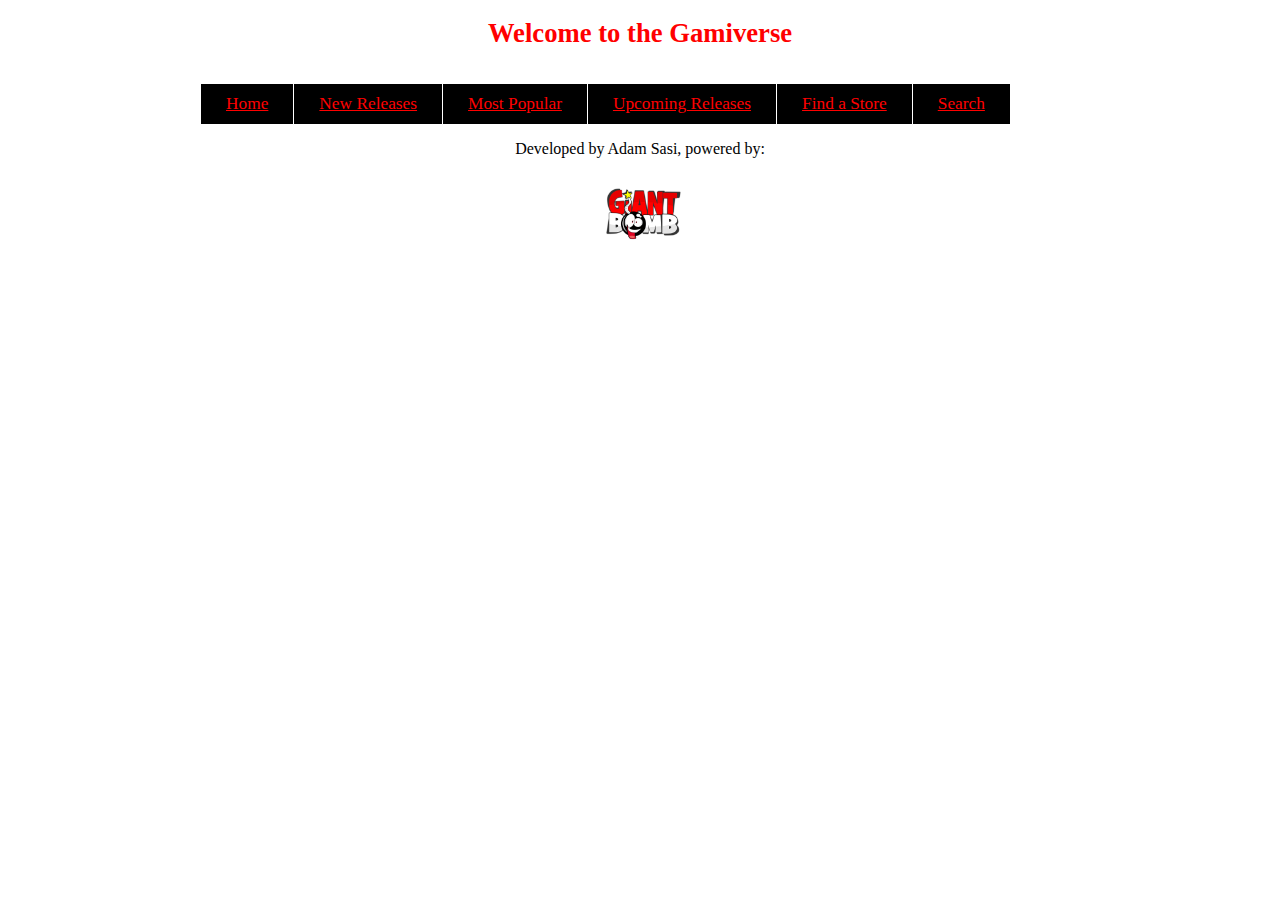
==== final/index.html @ de313f85 "final project using giant bomb api" ====
<!DOCTYPE html>
<html>
<head>
	<title>Grandmaster Sasies Gamiverse</title>
	<link rel="stylesheet" href="css.css"> 
</head>



<body class="body">

	<h1>Welcome to the Gamiverse</h1>

	<div class="menu">
			<ul class="navi">
				<li class="list"><a class="linked" href="index.html">Home</a></li>
				<li class="list"><a class="linked" href="new.html">New Releases</a></li>
				<li class="list"><a class="linked" href="pop.html">Most Popular</a></li>
				<li class="list"><a class="linked" href="upcoming.html">Upcoming Releases</a></li>
				<li class="list"><a class="linked" href="locate.html">Find a Store</a></li>
				<li class="list"><a class="linked" href="search.html">Search</a></li>
			</ul>
	</div>

	<div align="center">
		<p style="text-align:center">Developed by Adam Sasi, powered by:</p>
		<a href="http://www.giantbomb.com" target="_blank"><img src="giantbomb.png", width="10%"></a>
	</div>

</body>
---- final/css.css ----
body /**/
{
	min-width: 980px;
	width: 980px;
	max-width: 100%;
	margin: auto;
	padding: 0px;
	overflow: auto;
}

.menu
{
    height: auto;
	margin: 10px 10px 10px 10px;
	padding: 0px 0px 0px 0px;
	overflow: auto;
}

.navi /**/
{

	text-align:center;
	font-family: "Times New Roman",Georgia,Serif;
	font-size: 13pt;

}

.navi .list /**/
{

	display: inline-block;
	position: relative;
	float: left;
}

.navi .list .linked /**/
{
	display: block;
	color: #f00;
	padding: 10px 25px 10px 25px;
	margin: auto;
	background:#000;
	margin-left: 1px;
	white-space: nowrap;
}

.navi .list .linked:hover /**/
{
	background: #fff;
}

.list:hover .navi /**/
{
	display: block;
	position: absolute;

}

.list:hover .list /**/
{
	float: none;
	font-size: 11px;
	overflow: auto;
}

p /**/
{ 
	text-align: justify;
}

h1 /**/
{
	color: #f00;
	font-size: 20pt;
	text-align: center;
}

footer
{
	text-align: center;
	background: #fff;
	        padding: 5px 0px 5px 0px;
        margin: 5px 2px 5px 2px;
        overflow: auto;
}
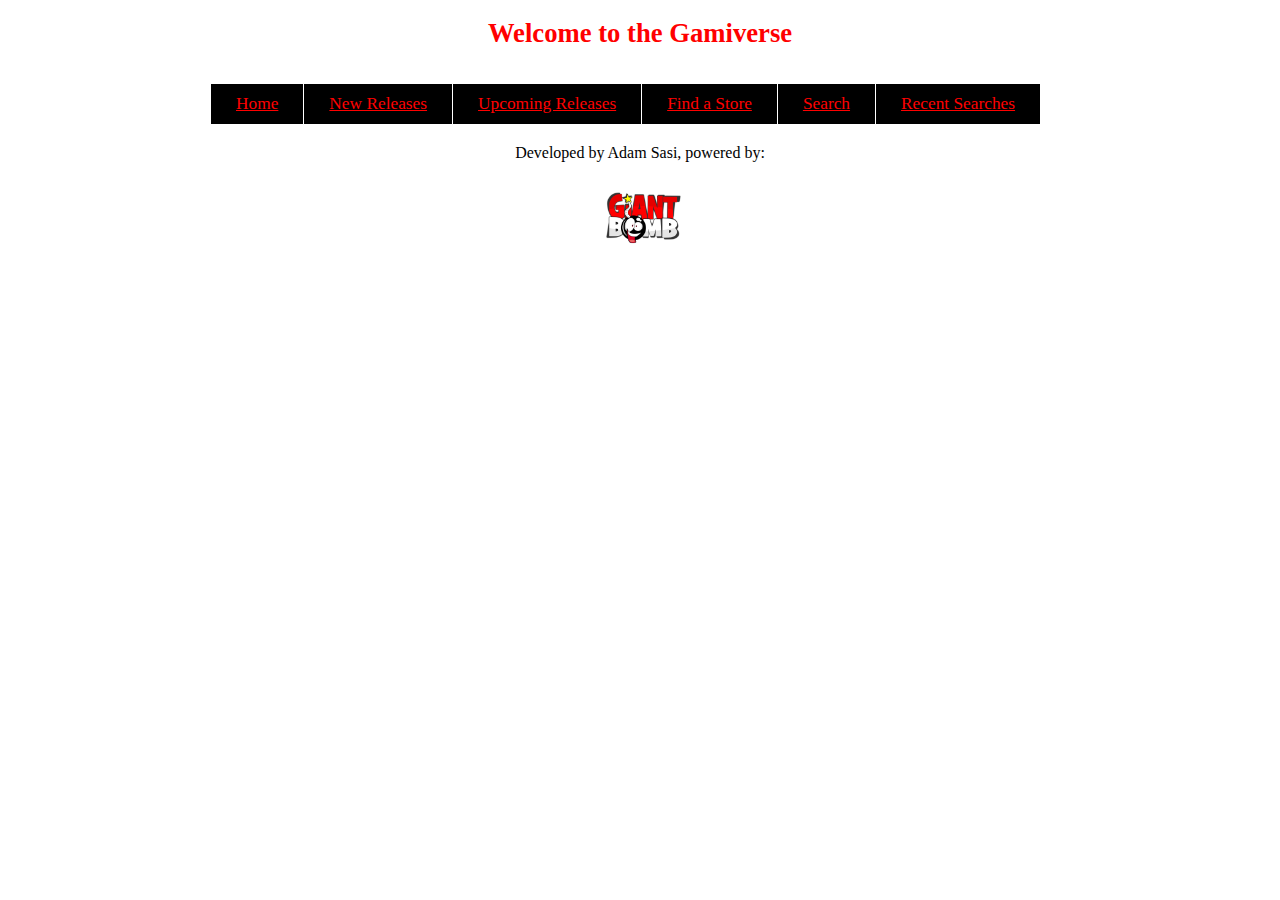
==== commit ef531bc2: "website with full functionality" ====
--- a/final/index.html
+++ b/final/index.html
@@ -11,14 +11,14 @@
 
 	<h1>Welcome to the Gamiverse</h1>
 
-	<div class="menu">
+	<div class="menu" align="center">
 			<ul class="navi">
 				<li class="list"><a class="linked" href="index.html">Home</a></li>
 				<li class="list"><a class="linked" href="new.html">New Releases</a></li>
-				<li class="list"><a class="linked" href="pop.html">Most Popular</a></li>
 				<li class="list"><a class="linked" href="upcoming.html">Upcoming Releases</a></li>
 				<li class="list"><a class="linked" href="locate.html">Find a Store</a></li>
-				<li class="list"><a class="linked" href="search.html">Search</a></li>
+				<li class="list"><a class="linked" href="search.php">Search</a></li>
+				<li class="list"><a class="linked" href="db.php">Recent Searches</a></li>
 			</ul>
 	</div>
 
--- a/final/css.css
+++ b/final/css.css
@@ -11,7 +11,7 @@
 .menu
 {
     height: auto;
-	margin: 10px 10px 10px 10px;
+	margin: 10px 10px 20px 20px;
 	padding: 0px 0px 0px 0px;
 	overflow: auto;
 }
@@ -83,3 +83,19 @@
         margin: 5px 2px 5px 2px;
         overflow: auto;
 }
+
+h2
+{
+	color: #000;
+	font-size: 15;
+	text-align: center;
+
+}
+
+h3
+{
+	color: #f00;
+	font-size: 12;
+	text-align: center;
+
+}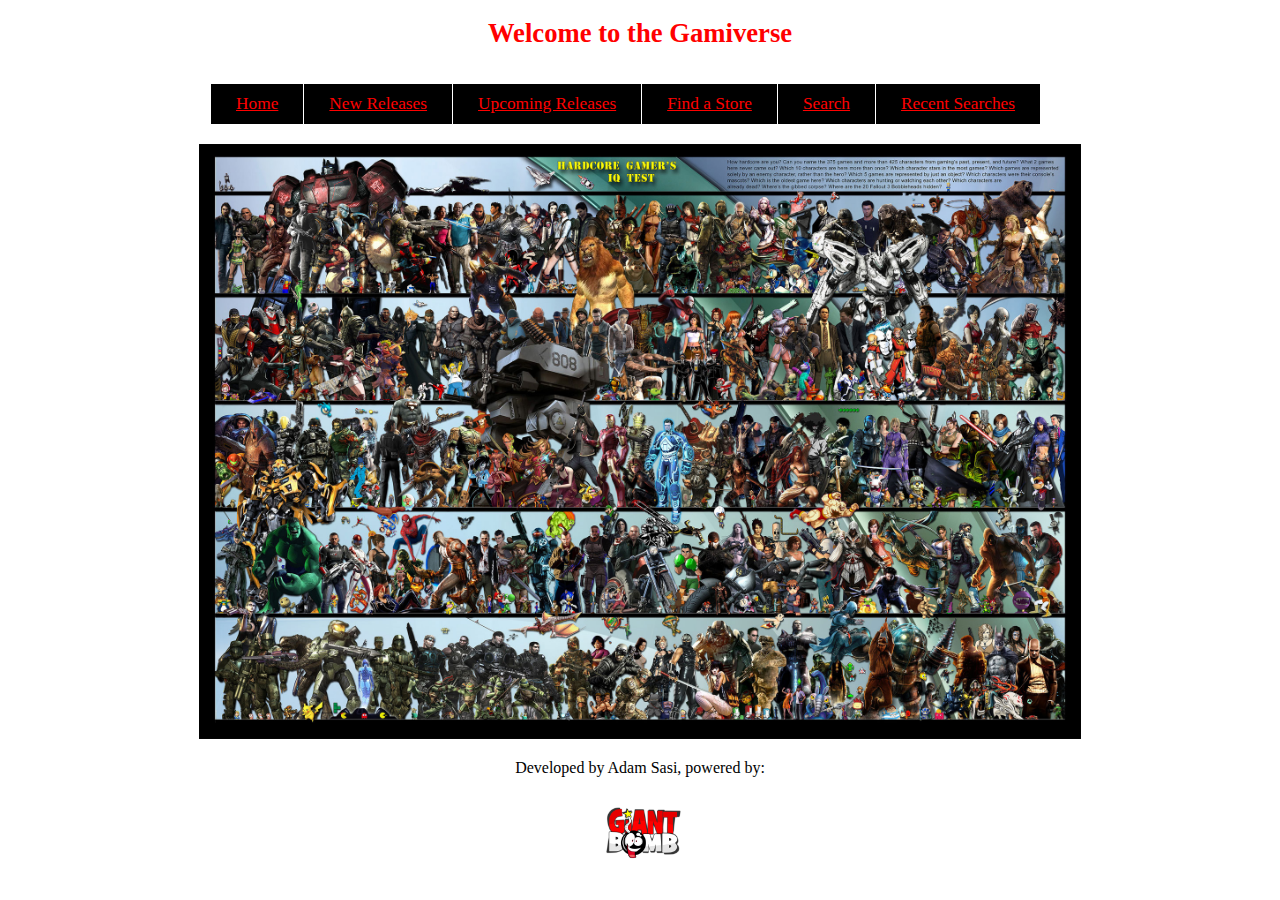
==== commit 3bad364b: "so long and" ====
--- a/final/index.html
+++ b/final/index.html
@@ -23,6 +23,7 @@
 	</div>
 
 	<div align="center">
+		<img src="rawr.jpg" width="90%">
 		<p style="text-align:center">Developed by Adam Sasi, powered by:</p>
 		<a href="http://www.giantbomb.com" target="_blank"><img src="giantbomb.png", width="10%"></a>
 	</div>
